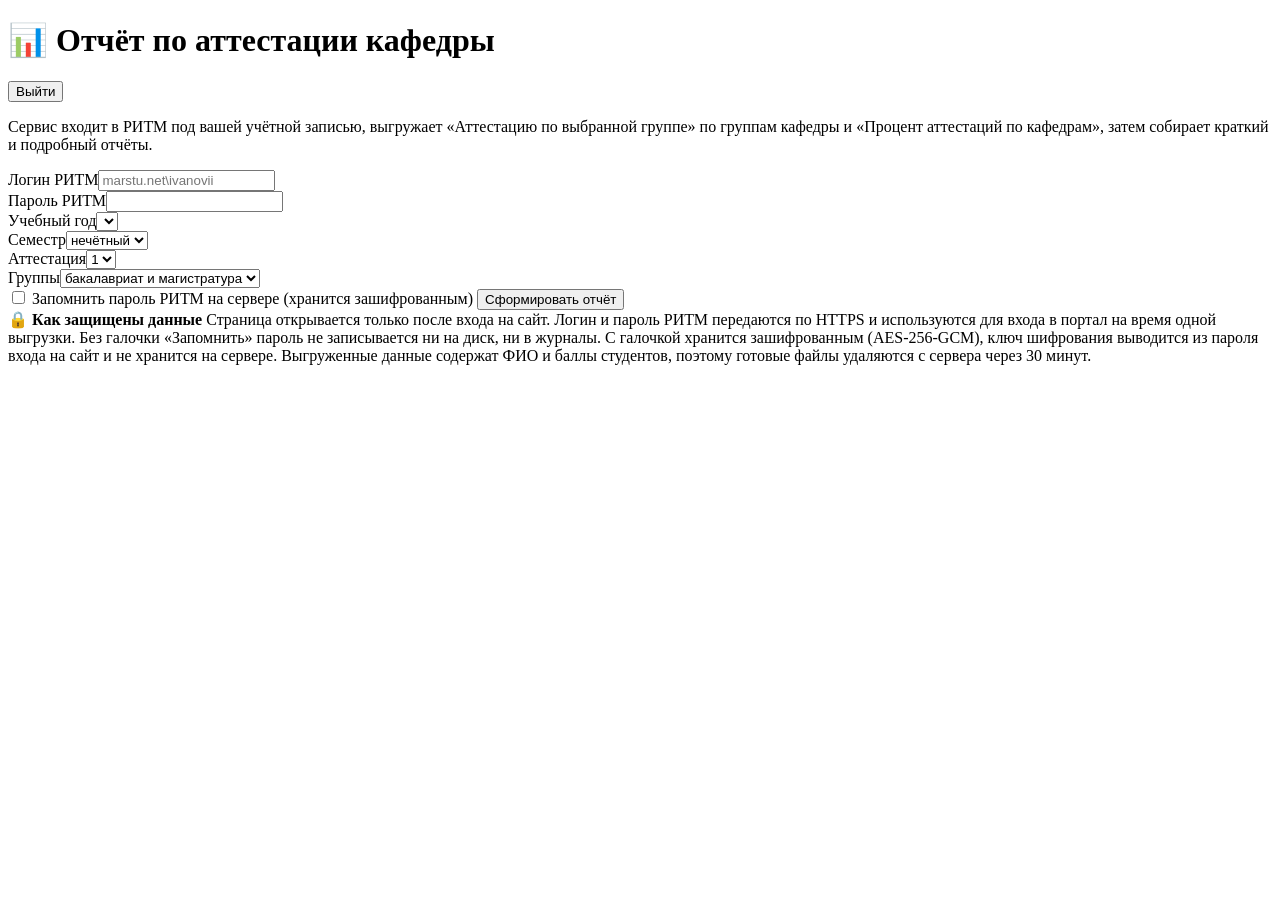
==== app/static/index.html @ e10a7fd5 "feat(attestation): standalone report service at /attestation behind its own login python-attestation" ====
<!doctype html>
<html lang="ru">
<head>
<meta charset="utf-8">
<meta name="viewport" content="width=device-width, initial-scale=1">
<meta name="robots" content="noindex, nofollow">
<title>Отчёт по аттестации</title>
<link rel="stylesheet" href="/attestation/static/style.css">
<script src="/attestation/static/app.js" defer></script>
</head>
<body>
<main class="container">
  <div class="topbar">
    <h1>📊 Отчёт по аттестации кафедры</h1>
    <button class="link-btn" id="logout" type="button">Выйти</button>
  </div>
  <p class="subtitle">Сервис входит в РИТМ под вашей учётной записью, выгружает «Аттестацию по выбранной группе» по группам кафедры и «Процент аттестаций по кафедрам», затем собирает краткий и подробный отчёты.</p>

  <form id="report-form" autocomplete="off">
    <div class="saved" id="saved" hidden>
      <span>🔐 Сохранён пароль РИТМ для <b id="saved-login"></b></span>
      <span><label class="check"><input type="checkbox" id="use-saved" checked> использовать</label>
      <button class="link-btn" id="forget" type="button">Забыть пароль</button></span>
    </div>
    <div class="grid" id="credentials">
      <div><label for="login">Логин РИТМ</label><input type="text" id="login" placeholder="marstu.net\ivanovii" autocomplete="off"></div>
      <div><label for="password">Пароль РИТМ</label><input type="password" id="password" autocomplete="new-password"></div>
    </div>
    <div class="grid">
      <div><label for="year">Учебный год</label><select id="year"></select></div>
      <div><label for="semester">Семестр</label><select id="semester"><option value="odd">нечётный</option><option value="even">чётный</option></select></div>
      <div><label for="att">Аттестация</label><select id="att"><option>1</option><option>2</option><option>3</option></select></div>
      <div><label for="level">Группы</label><select id="level"><option value="all">бакалавриат и магистратура</option><option value="б">бакалавриат</option><option value="м">магистратура</option></select></div>
    </div>
    <label class="check" id="remember-row"><input type="checkbox" id="remember"> Запомнить пароль РИТМ на сервере (хранится зашифрованным)</label>
    <button class="btn" id="submit" type="submit">Сформировать отчёт</button>
    <div class="error" id="form-error" role="alert"></div>
    <div class="progress" id="progress" hidden></div>
  </form>

  <div class="note"><b>🔒 Как защищены данные</b>
    Страница открывается только после входа на сайт. Логин и пароль РИТМ передаются по HTTPS и используются для входа в портал на время одной выгрузки.
    Без галочки «Запомнить» пароль не записывается ни на диск, ни в журналы. С галочкой хранится зашифрованным (AES-256-GCM),
    ключ шифрования выводится из пароля входа на сайт и не хранится на сервере. Выгруженные данные содержат ФИО и баллы студентов,
    поэтому готовые файлы удаляются с сервера через 30 минут.</div>

  <section id="result" hidden>
    <h1 id="report-title"></h1>
    <p class="subtitle" id="report-intro"></p>
    <div class="downloads" id="downloads"></div>
    <div class="report-tabs" id="report-tabs"></div>
    <div class="toolbar" id="toolbar"></div>
    <div class="report" id="report-body"></div>
  </section>
</main>
</body>
</html>
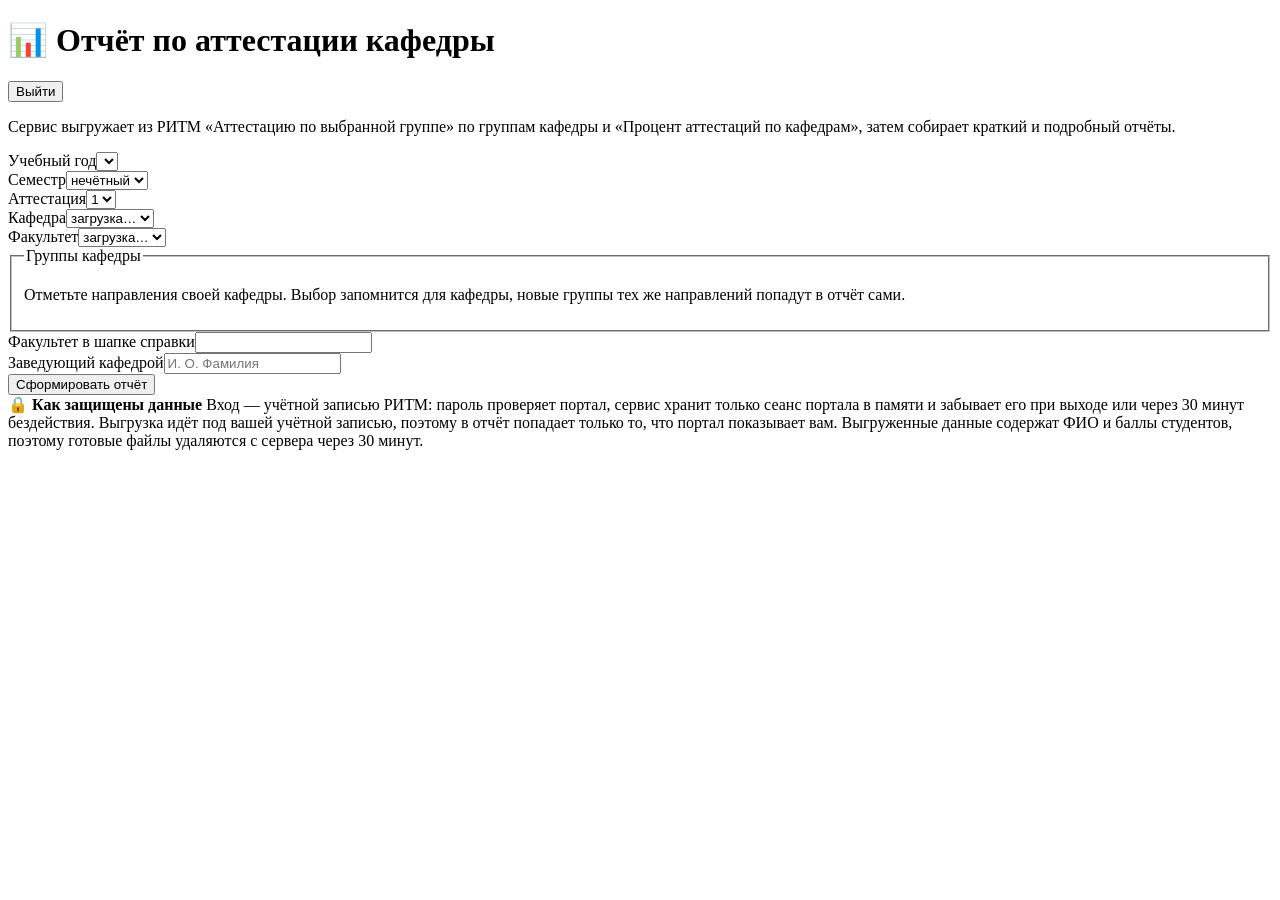
==== commit 8b10ff68: "feat(attestation): RITM login and choice of department and groups Any teacher with a RITM account ca" ====
--- a/app/static/index.html
+++ b/app/static/index.html
@@ -12,37 +12,41 @@
 <main class="container">
   <div class="topbar">
     <h1>📊 Отчёт по аттестации кафедры</h1>
-    <button class="link-btn" id="logout" type="button">Выйти</button>
+    <span class="who"><span id="who"></span> <button class="link-btn" id="logout" type="button">Выйти</button></span>
   </div>
-  <p class="subtitle">Сервис входит в РИТМ под вашей учётной записью, выгружает «Аттестацию по выбранной группе» по группам кафедры и «Процент аттестаций по кафедрам», затем собирает краткий и подробный отчёты.</p>
+  <p class="subtitle">Сервис выгружает из РИТМ «Аттестацию по выбранной группе» по группам кафедры и «Процент аттестаций по кафедрам», затем собирает краткий и подробный отчёты.</p>
 
   <form id="report-form" autocomplete="off">
-    <div class="saved" id="saved" hidden>
-      <span>🔐 Сохранён пароль РИТМ для <b id="saved-login"></b></span>
-      <span><label class="check"><input type="checkbox" id="use-saved" checked> использовать</label>
-      <button class="link-btn" id="forget" type="button">Забыть пароль</button></span>
-    </div>
-    <div class="grid" id="credentials">
-      <div><label for="login">Логин РИТМ</label><input type="text" id="login" placeholder="marstu.net\ivanovii" autocomplete="off"></div>
-      <div><label for="password">Пароль РИТМ</label><input type="password" id="password" autocomplete="new-password"></div>
-    </div>
     <div class="grid">
       <div><label for="year">Учебный год</label><select id="year"></select></div>
       <div><label for="semester">Семестр</label><select id="semester"><option value="odd">нечётный</option><option value="even">чётный</option></select></div>
       <div><label for="att">Аттестация</label><select id="att"><option>1</option><option>2</option><option>3</option></select></div>
-      <div><label for="level">Группы</label><select id="level"><option value="all">бакалавриат и магистратура</option><option value="б">бакалавриат</option><option value="м">магистратура</option></select></div>
     </div>
-    <label class="check" id="remember-row"><input type="checkbox" id="remember"> Запомнить пароль РИТМ на сервере (хранится зашифрованным)</label>
+    <div class="grid">
+      <div><label for="department">Кафедра</label><select id="department" required><option value="">загрузка…</option></select></div>
+      <div><label for="faculty">Факультет</label><select id="faculty" required><option value="">загрузка…</option></select></div>
+    </div>
+
+    <fieldset class="directions">
+      <legend>Группы кафедры</legend>
+      <p class="hint" id="directions-hint">Отметьте направления своей кафедры. Выбор запомнится для кафедры, новые группы тех же направлений попадут в отчёт сами.</p>
+      <div id="directions"></div>
+    </fieldset>
+
+    <div class="grid">
+      <div><label for="faculty-title">Факультет в шапке справки</label><input type="text" id="faculty-title" maxlength="200" required></div>
+      <div><label for="head-name">Заведующий кафедрой</label><input type="text" id="head-name" maxlength="100" placeholder="И. О. Фамилия"></div>
+    </div>
+
     <button class="btn" id="submit" type="submit">Сформировать отчёт</button>
     <div class="error" id="form-error" role="alert"></div>
     <div class="progress" id="progress" hidden></div>
   </form>
 
   <div class="note"><b>🔒 Как защищены данные</b>
-    Страница открывается только после входа на сайт. Логин и пароль РИТМ передаются по HTTPS и используются для входа в портал на время одной выгрузки.
-    Без галочки «Запомнить» пароль не записывается ни на диск, ни в журналы. С галочкой хранится зашифрованным (AES-256-GCM),
-    ключ шифрования выводится из пароля входа на сайт и не хранится на сервере. Выгруженные данные содержат ФИО и баллы студентов,
-    поэтому готовые файлы удаляются с сервера через 30 минут.</div>
+    Вход — учётной записью РИТМ: пароль проверяет портал, сервис хранит только сеанс портала в памяти и забывает его при выходе
+    или через 30 минут бездействия. Выгрузка идёт под вашей учётной записью, поэтому в отчёт попадает только то, что портал показывает вам.
+    Выгруженные данные содержат ФИО и баллы студентов, поэтому готовые файлы удаляются с сервера через 30 минут.</div>
 
   <section id="result" hidden>
     <h1 id="report-title"></h1>
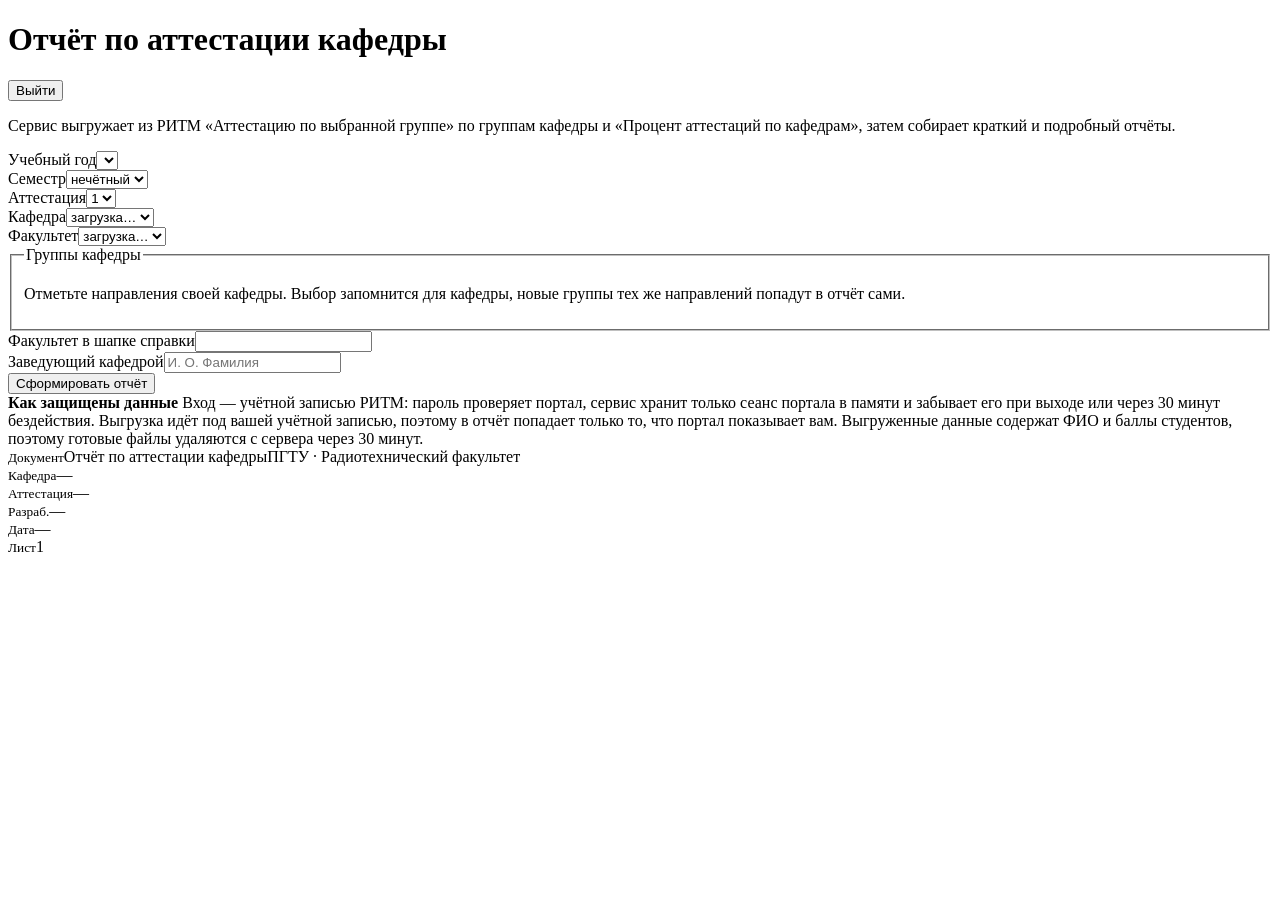
==== commit 7f032bc1: "feat(attestation): short reports per level with student scores, PDF under 2 MB, «Чертёж» page style " ====
--- a/app/static/index.html
+++ b/app/static/index.html
@@ -6,12 +6,13 @@
 <meta name="robots" content="noindex, nofollow">
 <title>Отчёт по аттестации</title>
 <link rel="stylesheet" href="/attestation/static/style.css">
+<script src="/attestation/static/charts.js" defer></script>
 <script src="/attestation/static/app.js" defer></script>
 </head>
 <body>
 <main class="container">
   <div class="topbar">
-    <h1>📊 Отчёт по аттестации кафедры</h1>
+    <h1>Отчёт по аттестации кафедры</h1>
     <span class="who"><span id="who"></span> <button class="link-btn" id="logout" type="button">Выйти</button></span>
   </div>
   <p class="subtitle">Сервис выгружает из РИТМ «Аттестацию по выбранной группе» по группам кафедры и «Процент аттестаций по кафедрам», затем собирает краткий и подробный отчёты.</p>
@@ -43,7 +44,7 @@
     <div class="progress" id="progress" hidden></div>
   </form>
 
-  <div class="note"><b>🔒 Как защищены данные</b>
+  <div class="note"><b>Как защищены данные</b>
     Вход — учётной записью РИТМ: пароль проверяет портал, сервис хранит только сеанс портала в памяти и забывает его при выходе
     или через 30 минут бездействия. Выгрузка идёт под вашей учётной записью, поэтому в отчёт попадает только то, что портал показывает вам.
     Выгруженные данные содержат ФИО и баллы студентов, поэтому готовые файлы удаляются с сервера через 30 минут.</div>
@@ -56,6 +57,15 @@
     <div class="toolbar" id="toolbar"></div>
     <div class="report" id="report-body"></div>
   </section>
+
+  <footer class="stamp" aria-label="Основная надпись">
+    <div class="stamp-cell stamp-title"><small>Документ</small><span>Отчёт по аттестации кафедры</span><span class="stamp-org">ПГТУ · Радиотехнический факультет</span></div>
+    <div class="stamp-cell stamp-department"><small>Кафедра</small><span id="stamp-department">—</span></div>
+    <div class="stamp-cell stamp-period"><small>Аттестация</small><span id="stamp-period">—</span></div>
+    <div class="stamp-cell stamp-user"><small>Разраб.</small><span id="stamp-user">—</span></div>
+    <div class="stamp-cell stamp-date"><small>Дата</small><span id="stamp-date">—</span></div>
+    <div class="stamp-cell stamp-sheet"><small>Лист</small><span>1</span></div>
+  </footer>
 </main>
 </body>
 </html>
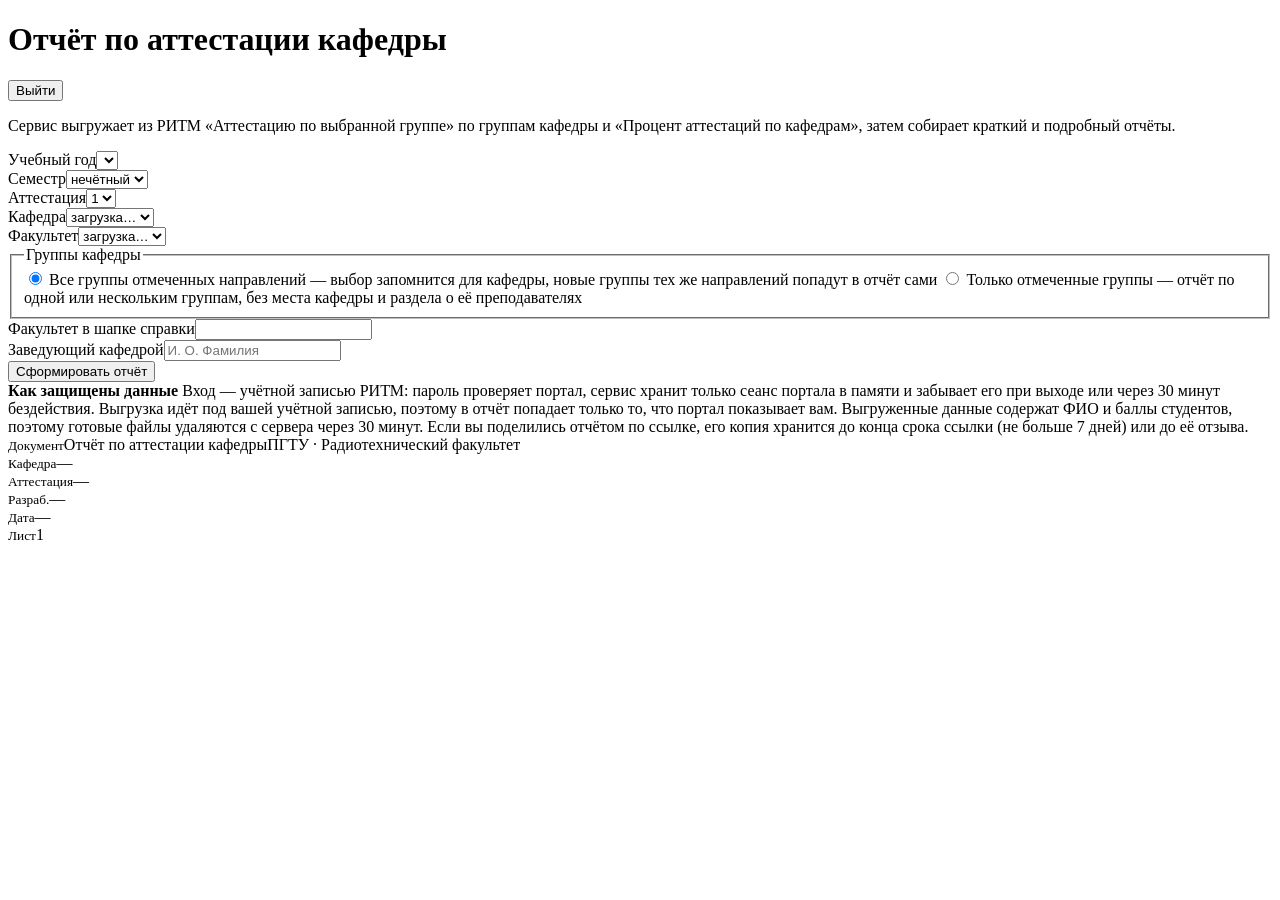
==== commit 866504ce: "feat: reports on chosen groups and expiring share links A report can now cover only the groups a tea" ====
--- a/app/static/index.html
+++ b/app/static/index.html
@@ -7,6 +7,7 @@
 <title>Отчёт по аттестации</title>
 <link rel="stylesheet" href="/attestation/static/style.css">
 <script src="/attestation/static/charts.js" defer></script>
+<script src="/attestation/static/report.js" defer></script>
 <script src="/attestation/static/app.js" defer></script>
 </head>
 <body>
@@ -28,9 +29,12 @@
       <div><label for="faculty">Факультет</label><select id="faculty" required><option value="">загрузка…</option></select></div>
     </div>
 
-    <fieldset class="directions">
+    <fieldset class="directions" id="directions-fieldset">
       <legend>Группы кафедры</legend>
-      <p class="hint" id="directions-hint">Отметьте направления своей кафедры. Выбор запомнится для кафедры, новые группы тех же направлений попадут в отчёт сами.</p>
+      <div class="scope">
+        <label><input type="radio" name="scope" value="directions" checked> Все группы отмеченных направлений — выбор запомнится для кафедры, новые группы тех же направлений попадут в отчёт сами</label>
+        <label><input type="radio" name="scope" value="groups"> Только отмеченные группы — отчёт по одной или нескольким группам, без места кафедры и раздела о её преподавателях</label>
+      </div>
       <div id="directions"></div>
     </fieldset>
 
@@ -44,15 +48,40 @@
     <div class="progress" id="progress" hidden></div>
   </form>
 
+  <section class="shares" id="shares" hidden>
+    <h2>Ваши ссылки на результаты</h2>
+    <p class="hint">Ссылка перестаёт открываться в срок или сразу после отзыва; её копия отчёта тогда удаляется с сервера.</p>
+    <div class="share-list" id="share-list"></div>
+  </section>
+
   <div class="note"><b>Как защищены данные</b>
     Вход — учётной записью РИТМ: пароль проверяет портал, сервис хранит только сеанс портала в памяти и забывает его при выходе
     или через 30 минут бездействия. Выгрузка идёт под вашей учётной записью, поэтому в отчёт попадает только то, что портал показывает вам.
-    Выгруженные данные содержат ФИО и баллы студентов, поэтому готовые файлы удаляются с сервера через 30 минут.</div>
+    Выгруженные данные содержат ФИО и баллы студентов, поэтому готовые файлы удаляются с сервера через 30 минут. Если вы поделились
+    отчётом по ссылке, его копия хранится до конца срока ссылки (не больше 7 дней) или до её отзыва.</div>
 
   <section id="result" hidden>
     <h1 id="report-title"></h1>
     <p class="subtitle" id="report-intro"></p>
     <div class="downloads" id="downloads"></div>
+    <div class="share-panel">
+      <b>Поделиться результатами</b>
+      <p class="hint">По ссылке откроется страница с этими результатами и файлами без входа в РИТМ. На ней ФИО и баллы студентов:
+        отправляйте ссылку только тем, кому эти данные положены.</p>
+      <div class="share-row">
+        <label for="share-days">Срок</label>
+        <select id="share-days"></select>
+        <button class="link-btn" id="share-create" type="button">Создать ссылку</button>
+      </div>
+      <div class="share-made" id="share-made" hidden>
+        <div class="share-row">
+          <input type="text" id="share-url" readonly aria-label="Ссылка на результаты">
+          <button class="link-btn" id="share-copy" type="button">Копировать</button>
+        </div>
+        <p class="hint" id="share-until"></p>
+      </div>
+      <div class="error" id="share-error" role="alert"></div>
+    </div>
     <div class="report-tabs" id="report-tabs"></div>
     <div class="toolbar" id="toolbar"></div>
     <div class="report" id="report-body"></div>
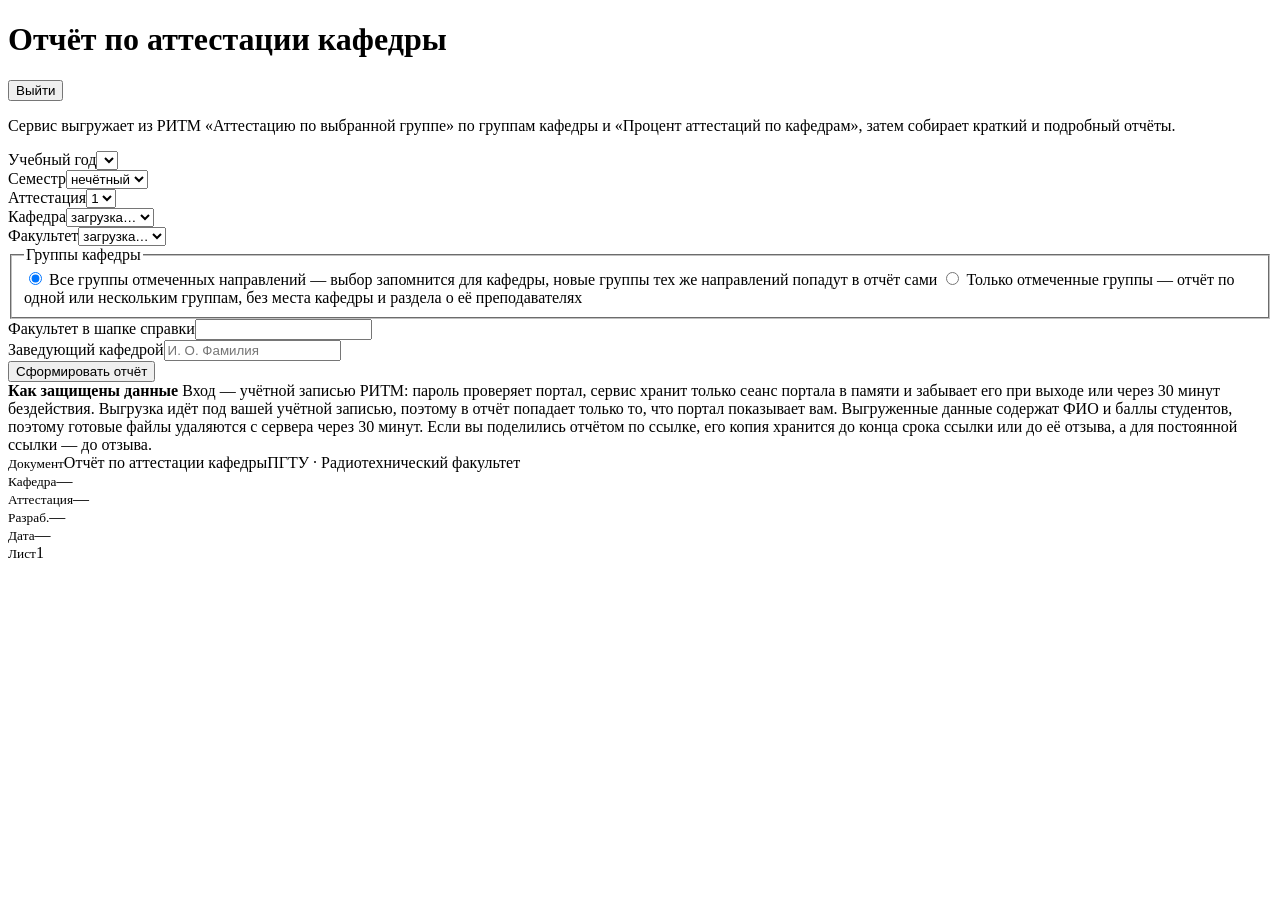
==== commit 488acbec: "feat: permanent share links A link can now be permanent: «бессрочно» when it is created, or later «С" ====
--- a/app/static/index.html
+++ b/app/static/index.html
@@ -50,7 +50,8 @@
 
   <section class="shares" id="shares" hidden>
     <h2>Ваши ссылки на результаты</h2>
-    <p class="hint">Ссылка перестаёт открываться в срок или сразу после отзыва; её копия отчёта тогда удаляется с сервера.</p>
+    <p class="hint">Ссылка перестаёт открываться в срок или сразу после отзыва; её копия отчёта тогда удаляется с сервера.
+      Постоянная ссылка открывается, пока вы её не отзовёте; срочную можно сделать постоянной, пока она не истекла.</p>
     <div class="share-list" id="share-list"></div>
   </section>
 
@@ -58,7 +59,7 @@
     Вход — учётной записью РИТМ: пароль проверяет портал, сервис хранит только сеанс портала в памяти и забывает его при выходе
     или через 30 минут бездействия. Выгрузка идёт под вашей учётной записью, поэтому в отчёт попадает только то, что портал показывает вам.
     Выгруженные данные содержат ФИО и баллы студентов, поэтому готовые файлы удаляются с сервера через 30 минут. Если вы поделились
-    отчётом по ссылке, его копия хранится до конца срока ссылки (не больше 7 дней) или до её отзыва.</div>
+    отчётом по ссылке, его копия хранится до конца срока ссылки или до её отзыва, а для постоянной ссылки — до отзыва.</div>
 
   <section id="result" hidden>
     <h1 id="report-title"></h1>
